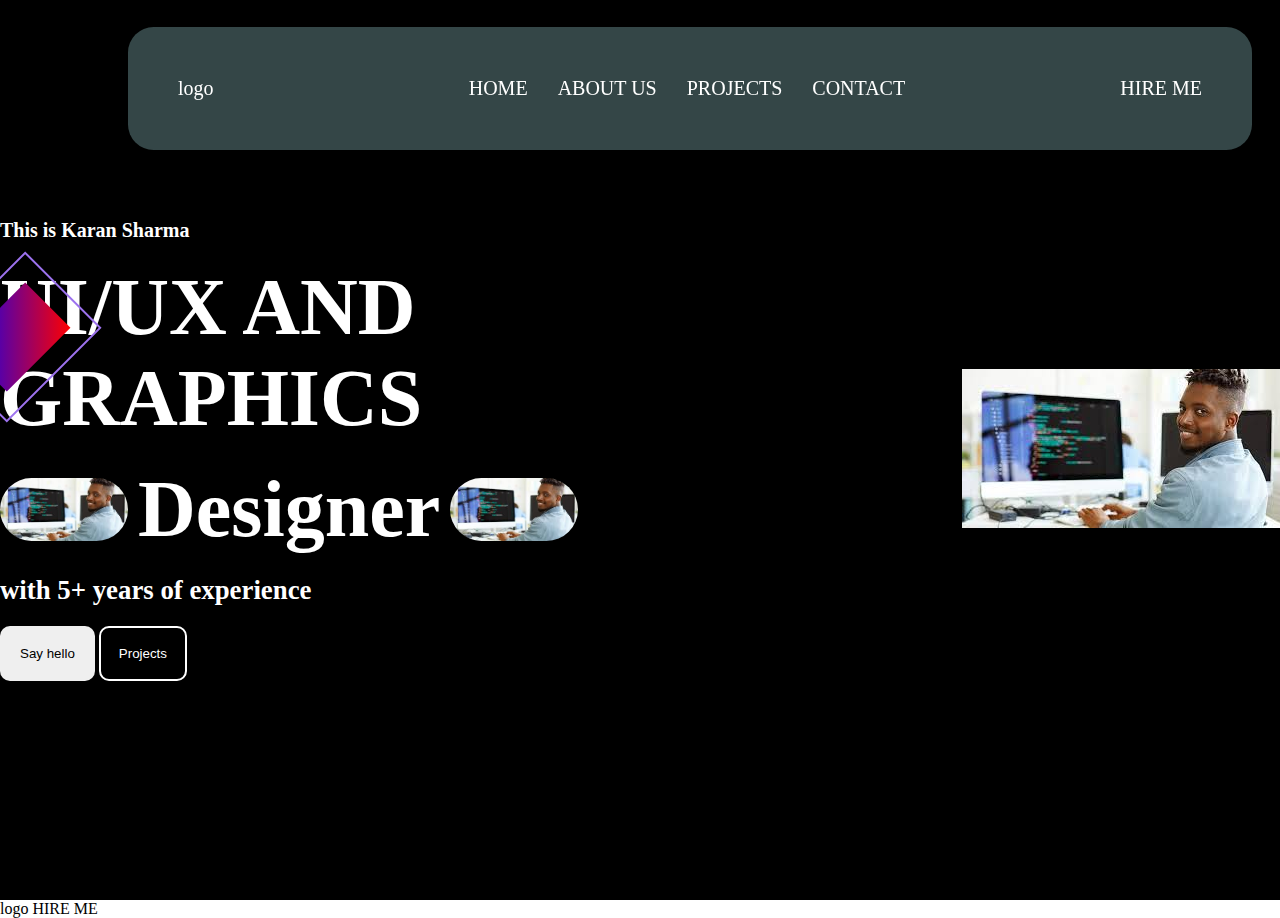
==== index.html @ 9948793c "build navbar" ====
<!DOCTYPE html>
<html lang="en">
<head>
    <meta charset="UTF-8">
    <meta name="viewport" content="width=device-width, initial-scale=1.0">
    <title> Karan Portfolio</title>
    <link rel="stylesheet" href="./style.css">
</head>
<body>
        <main class="main">
            <nav class="navbarmain">
                    <span>
                        logo
                    </span>
                   <ul class="menu">
                    <li>HOME</li>
                    <li>ABOUT US</li>
                    <li>PROJECTS</li>
                    <li>CONTACT</li>
                   </ul>
                   <span>
                    HIRE ME
                   </span>
            </nav>
            <span class="box">
                <span class="innerBox"></span>
            </span>
            <div class="herosectionmain">
                <divc class="herosection">

                    <div class="herocard1">
                            <h6 class="name">This is Karan Sharma</h6>
                            <span class="uiuxgrid">
                                <h1>UI/UX  AND GRAPHICS </h1>
                                <span class="UIUX">
                                    <img src="/public/uiux.jpeg" alt="" class="uiimg">
                                    <h1>Designer</h1>
                                    <img src="/public/uiux.jpeg" alt="" class="uiimg">
                                </span>
                                <h6>    with 5+ years of experience</h6>
                            </span>
                            <div class="">
                                <button class="button1">
                                    Say hello
                                </button>
                                <button class="button2">
                                    Projects
                                </button>
                            </div>
                    </div>
                    <div>
                        <img src="/public/uiux.jpeg" alt="">
                    </div>
                </div>
                <div >
                    <span>
                        logo
                    </span>
                 <span></span>
                   <span>
                    HIRE ME
                   </span>
            </div>
            </div>
        </main>
</body>
</html>
---- style.css ----
*{
    margin: 0;

}

.navbarmain{
    background-color: rgba(58, 79, 80, 0.89);
    display: flex;
    align-items: center;
    justify-content: space-between;
    color: white;
    padding: 50px;
    width: 80%;
    margin-left: 10%;
    margin-right: 10%;
    margin-top: 3vh;
    border-radius: 2vw;
        font-size: 20px;
        position: fixed;

}

li{
 list-style: none;
}
.menu{
    display: flex;
    gap: 30px;
}


.herosectionmain{
        display: flex;
        flex-direction: column;
        width: 100%;
        height: 100vh;
         justify-items: center;
         justify-content: center;
         align-items: center;
         gap: 10vw;
         background-color: black;
         color: white;
}
.herocard1{
    display: flex;
    flex-direction: column;
    gap: 20px;
}
.name{
    font-size: 20px;
}
.UIUX{
    display: flex;
    align-items: center;
    gap: 10px;
}
.uiuxgrid{
    font-size: 40px;
    gap: 20px;
    display: flex ;
    flex-direction: column;
}
.box{
    display: flex;
    position: absolute;
    width: 5vw;
    height: 10vh;
    border: 2px solid rgb(157, 114, 238);
    padding: 20px;
    top: 30%;
    transform: rotate(45deg);
    left: -3vw;
}
.innerBox{
      width: 5vw;
    height: 10vh;
    background: linear-gradient(45deg, blue, red)
;

}
.uiimg{
    width: 10vw;
    border-radius: 5vw;
    height: 7vh;
}

.button1{
    border: none;
    padding: 20px;
    border-radius: 10px;
}
.button2{
    border: 2px solid white;
    padding: 18px;
    background: transparent;
    border-radius: 10px;
    color: white;
}

.herosection{
         display: flex;

         justify-items: center;
         justify-content: center;
         align-items: center;
         gap: 10vw;
         background-color: black;
         color: white;
}
.herodetails{
    display: flex;
}
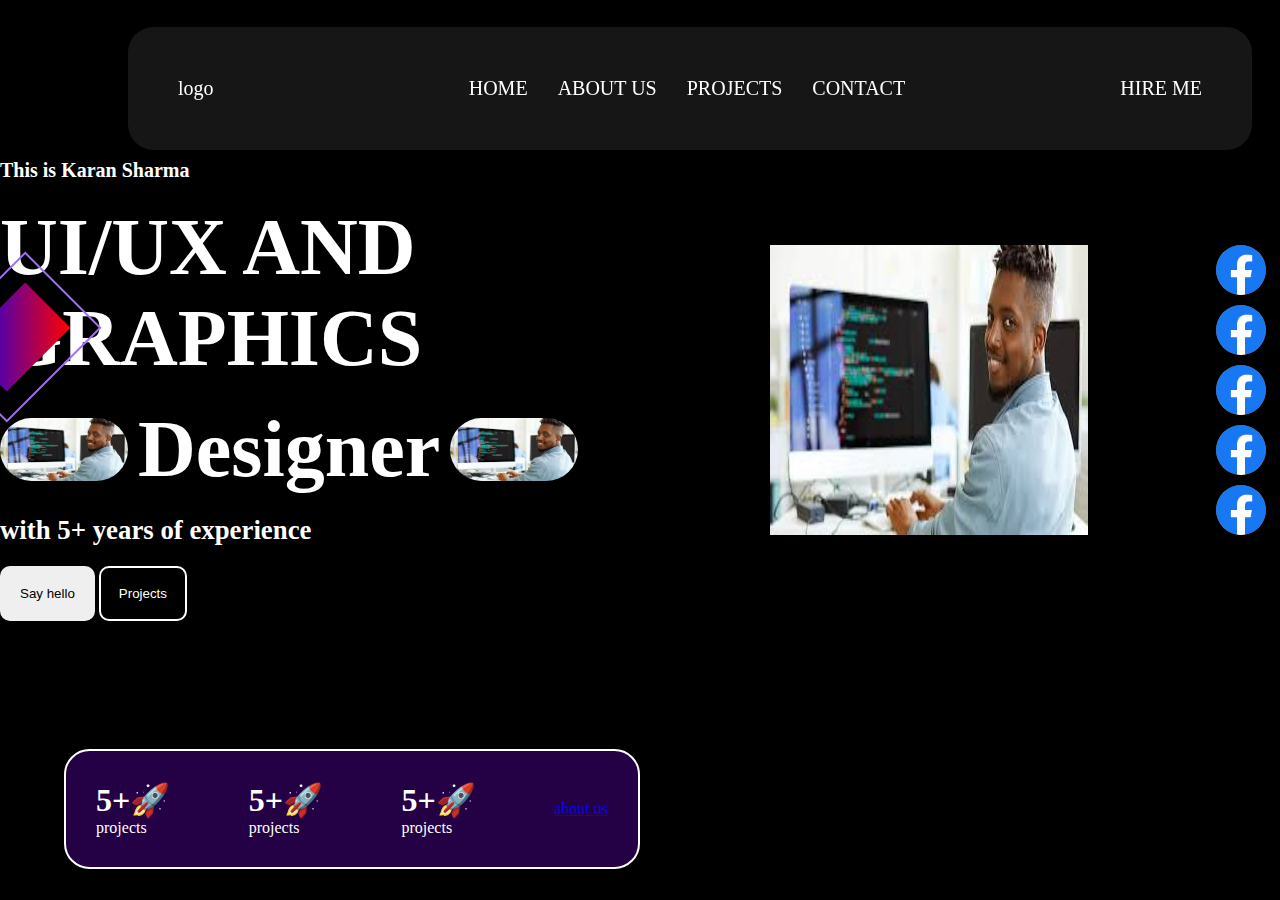
==== commit b51973ff: "vs code portfolio" ====
--- a/index.html
+++ b/index.html
@@ -1,67 +1,87 @@
 <!DOCTYPE html>
 <html lang="en">
+
 <head>
     <meta charset="UTF-8">
     <meta name="viewport" content="width=device-width, initial-scale=1.0">
     <title> Karan Portfolio</title>
+    <link rel="stylesheet" href="https://fonts.googleapis.com/icon?family=Material+Icons">
+
     <link rel="stylesheet" href="./style.css">
 </head>
+
 <body>
-        <main class="main">
-            <nav class="navbarmain">
-                    <span>
-                        logo
+    <main class="main">
+        <nav class="navbarmain">
+            <span>
+                logo
+            </span>
+            <ul class="menu">
+                <li>HOME</li>
+                <li>ABOUT US</li>
+                <li>PROJECTS</li>
+                <li>CONTACT</li>
+            </ul>
+            <span>
+                HIRE ME
+            </span>
+        </nav>
+        <span class="box">
+            <span class="innerBox"></span>
+        </span>
+        <div class="herosectionmain">
+            <div class="herosection">
+
+                <div class="herocard1">
+                    <h6 class="name">This is Karan Sharma</h6>
+                    <span class="uiuxgrid">
+                        <h1>UI/UX AND GRAPHICS </h1>
+                        <span class="UIUX">
+                            <img src="/public/uiux.jpeg" alt="" class="uiimg">
+                            <h1>Designer</h1>
+                            <img src="/public/uiux.jpeg" alt="" class="uiimg">
+                        </span>
+                        <h6> with 5+ years of experience</h6>
                     </span>
-                   <ul class="menu">
-                    <li>HOME</li>
-                    <li>ABOUT US</li>
-                    <li>PROJECTS</li>
-                    <li>CONTACT</li>
-                   </ul>
-                   <span>
-                    HIRE ME
-                   </span>
-            </nav>
-            <span class="box">
-                <span class="innerBox"></span>
-            </span>
-            <div class="herosectionmain">
-                <divc class="herosection">
-
-                    <div class="herocard1">
-                            <h6 class="name">This is Karan Sharma</h6>
-                            <span class="uiuxgrid">
-                                <h1>UI/UX  AND GRAPHICS </h1>
-                                <span class="UIUX">
-                                    <img src="/public/uiux.jpeg" alt="" class="uiimg">
-                                    <h1>Designer</h1>
-                                    <img src="/public/uiux.jpeg" alt="" class="uiimg">
-                                </span>
-                                <h6>    with 5+ years of experience</h6>
-                            </span>
-                            <div class="">
-                                <button class="button1">
-                                    Say hello
-                                </button>
-                                <button class="button2">
-                                    Projects
-                                </button>
-                            </div>
-                    </div>
-                    <div>
-                        <img src="/public/uiux.jpeg" alt="">
+                    <div class="">
+                        <button class="button1">
+                            Say hello
+                        </button>
+                        <button class="button2">
+                            Projects
+                        </button>
                     </div>
                 </div>
-                <div >
-                    <span>
-                        logo
-                    </span>
-                 <span></span>
-                   <span>
-                    HIRE ME
-                   </span>
+                <div style="display: flex; gap: 10vw;">
+                    <img src="/public/uiux.jpeg" alt="">
+                    <div style="display: flex; flex-direction: column; width: 5vw; gap: 10px;">
+                        <img src="/public/facebook (1).png" alt="" class="socialM">
+                        <img src="/public/facebook (1).png" alt="" class="socialM">
+                      <img src="/public/facebook (1).png" alt="" class="socialM"><img src="/public/facebook (1).png" alt="" class="socialM"><img src="/public/facebook (1).png" alt="" class="socialM">
+
+                    </div>
+                </div>
             </div>
+            <div
+                style="display: flex; width: 40vw; padding: 30px; background-color:rgb(36, 1, 68);  align-items: center; justify-content: space-between; border-radius: 2vw; margin-left:5vw; border: 2px solid white">
+                <span style="display: flex; flex-direction: column;">
+                    <h1>5+🚀</h1>
+
+                    projects
+                </span>
+                <span style="display: flex; flex-direction: column;">
+                    <h1>5+🚀</h1>
+
+                    projects
+                </span> <span style="display: flex; flex-direction: column;">
+                    <h1>5+🚀</h1>
+
+                    projects
+                </span>
+                <a href="/about.html">about us</a>
             </div>
-        </main>
+        </div>
+    </main>
 </body>
+
 </html>
--- a/style.css
+++ b/style.css
@@ -3,8 +3,9 @@
 
 }
 
-.navbarmain{
-    background-color: rgba(58, 79, 80, 0.89);
+.navbarmain {
+    background-color: rgba(110, 110, 110, 0.205); /* Semi-transparent background */
+    backdrop-filter: blur(10px); /* Apply blur effect */
     display: flex;
     align-items: center;
     justify-content: space-between;
@@ -15,10 +16,11 @@
     margin-right: 10%;
     margin-top: 3vh;
     border-radius: 2vw;
-        font-size: 20px;
-        position: fixed;
+    font-size: 20px;
+    position: fixed;
+    z-index: 1000; /* Ensure the navbar stays on top */
+}
 
-}
 
 li{
  list-style: none;
@@ -34,9 +36,7 @@
         flex-direction: column;
         width: 100%;
         height: 100vh;
-         justify-items: center;
-         justify-content: center;
-         align-items: center;
+        justify-content: center;
          gap: 10vw;
          background-color: black;
          color: white;
@@ -99,7 +99,7 @@
 
 .herosection{
          display: flex;
-
+            margin-top: 10vw;
          justify-items: center;
          justify-content: center;
          align-items: center;
@@ -110,3 +110,14 @@
 .herodetails{
     display: flex;
 }
+
+.socialM{
+    border-radius: 100%;
+    background-color: gray;
+    width: 50px;
+}
+
+
+.contact{
+    background-color: white;
+}
